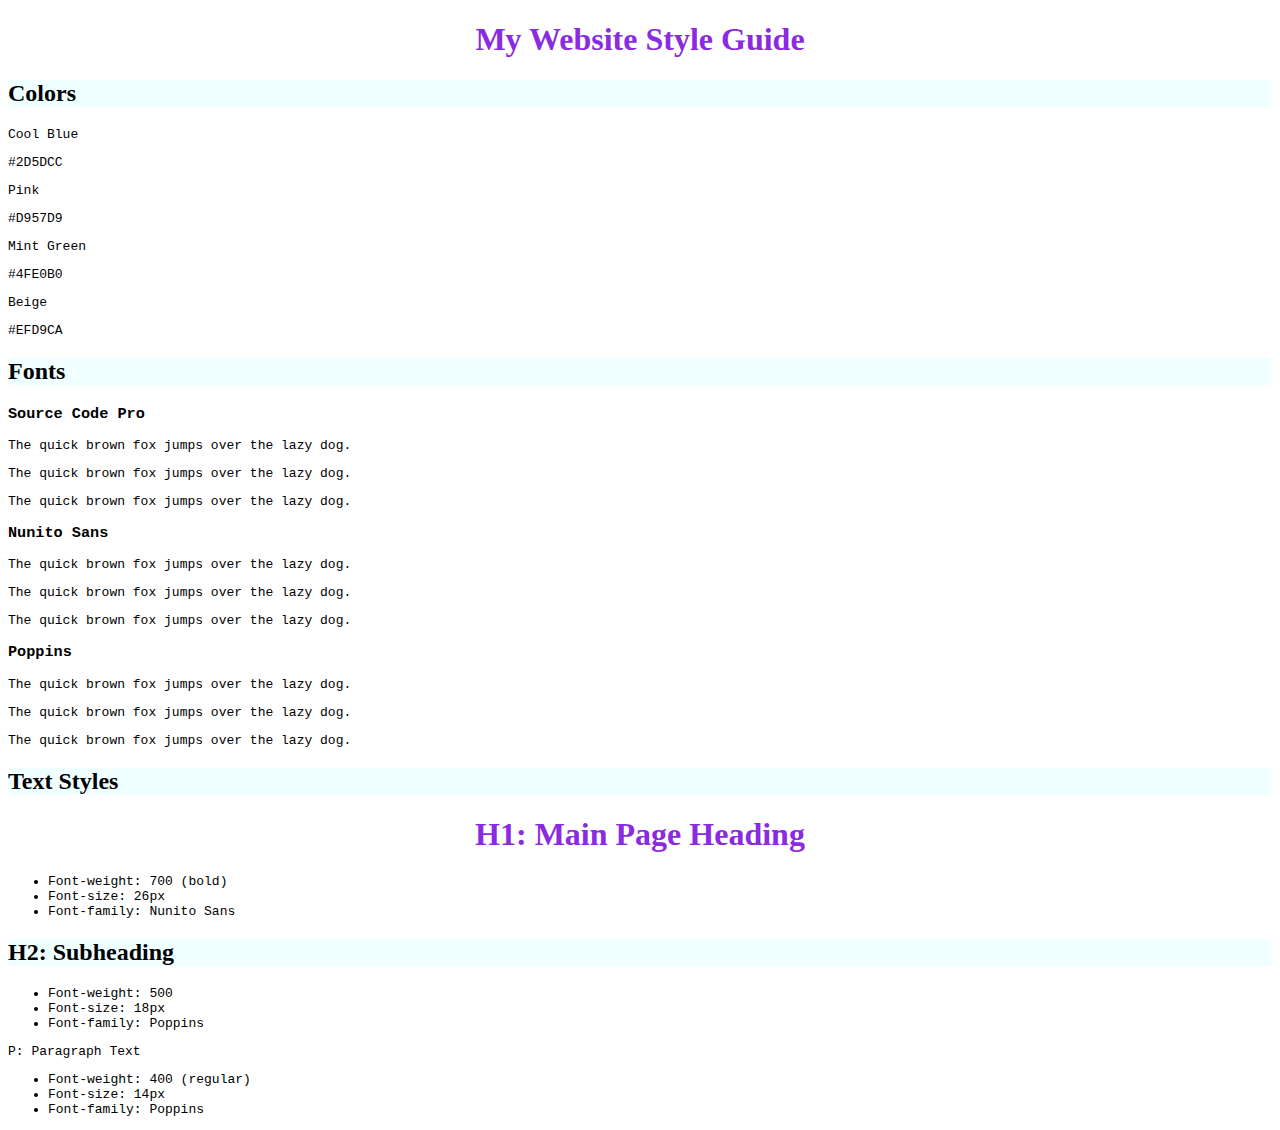
==== index3.html @ c222fce3 "Create index3.html" ====
<!DOCTYPE html>
<html>
  <head>
  <title>My Website Style Guide</title>
  <link href="styles.css" type="text/css" rel="stylesheet">
  <link href="https://fonts.googleapis.com/css2?family=Nunito+Sans&family=Poppins&family=Source+Code+Pro&display=swap" rel="stylesheet">
  </head>
 
  <body>
   <h1>My Website Style Guide</h1>
   
    <!--- Colors --->
    <div class="container">
      <h2 class="titlecard">Colors</h2>
      <div class="color-container">
      <div class="color-panel cool-blue">
        <p>Cool Blue</p>
        <p>#2D5DCC</p>
      </div>
      <div class="color-panel pink">
        <p>Pink</p>
        <p>#D957D9</p>
      </div>
      <div class="color-panel mint-green">
        <p>Mint Green</p>
        <p>#4FE0B0</p>
      </div>
      <div class="color-panel beige">
        <p>Beige</p>
        <p>#EFD9CA</p>
      </div>
      </div>
    </div>

    <!--- Fonts --->
    <div class="container">
      <h2 class="titlecard">Fonts</h2>
      <div class="source-code-pro">
        <h3>Source Code Pro</h3>
        <p>The quick brown fox jumps over the lazy dog.</p>
        <p class="bold">The quick brown fox jumps over the lazy dog.</p>
        <p class="italic">The quick brown fox jumps over the lazy dog.</p>
      </div>
      <div class="nunito-sans">
        <h3>Nunito Sans</h3>
        <p>The quick brown fox jumps over the lazy dog.</p>
        <p class="bold">The quick brown fox jumps over the lazy dog.</p>
        <p class="italic">The quick brown fox jumps over the lazy dog.</p>
      </div>
      <div class="poppins">
        <h3>Poppins</h3>
        <p>The quick brown fox jumps over the lazy dog.</p>
        <p class="bold">The quick brown fox jumps over the lazy dog.</p>
        <p class="italic">The quick brown fox jumps over the lazy dog.</p>
      </div>
    </div>
    <!--- Text Styles --->
    <div class="container">
      <h2 class="titlecard">Text Styles</h2>
      <h1>H1: Main Page Heading</h1>
      <ul>
        <li>Font-weight: 700 (bold)</li>
        <li>Font-size: 26px</li>
        <li>Font-family: Nunito Sans</li>
      </ul>
      <h2>H2: Subheading</h2>
      <ul>
        <li>Font-weight: 500</li>
        <li>Font-size: 18px</li>
        <li>Font-family: Poppins</li>
      </ul>
      <p>P: Paragraph Text</p>
      <ul>
        <li>Font-weight: 400 (regular)</li>
        <li>Font-size: 14px</li>
        <li>Font-family: Poppins</li>
      </ul>
    </div>

  </body>
</html>
---- styles.css ----
h1 {
  font-family: "Lucida Console";
  font-weight: bold;
  text-align: center;
  color: BlueViolet;
  
}

h2 {
 font-family: "Lucida Console";
 background-color: Azure;
}

body {
  font-family: Monospace;
}

.tables {
  border: 2px solid darkblue;
  width: 650px;
  margin: 0 auto;
}

td {
  border-top: 1px solid darkblue;
}

thead {
  background-color: darkslateblue;
  color: white;
}
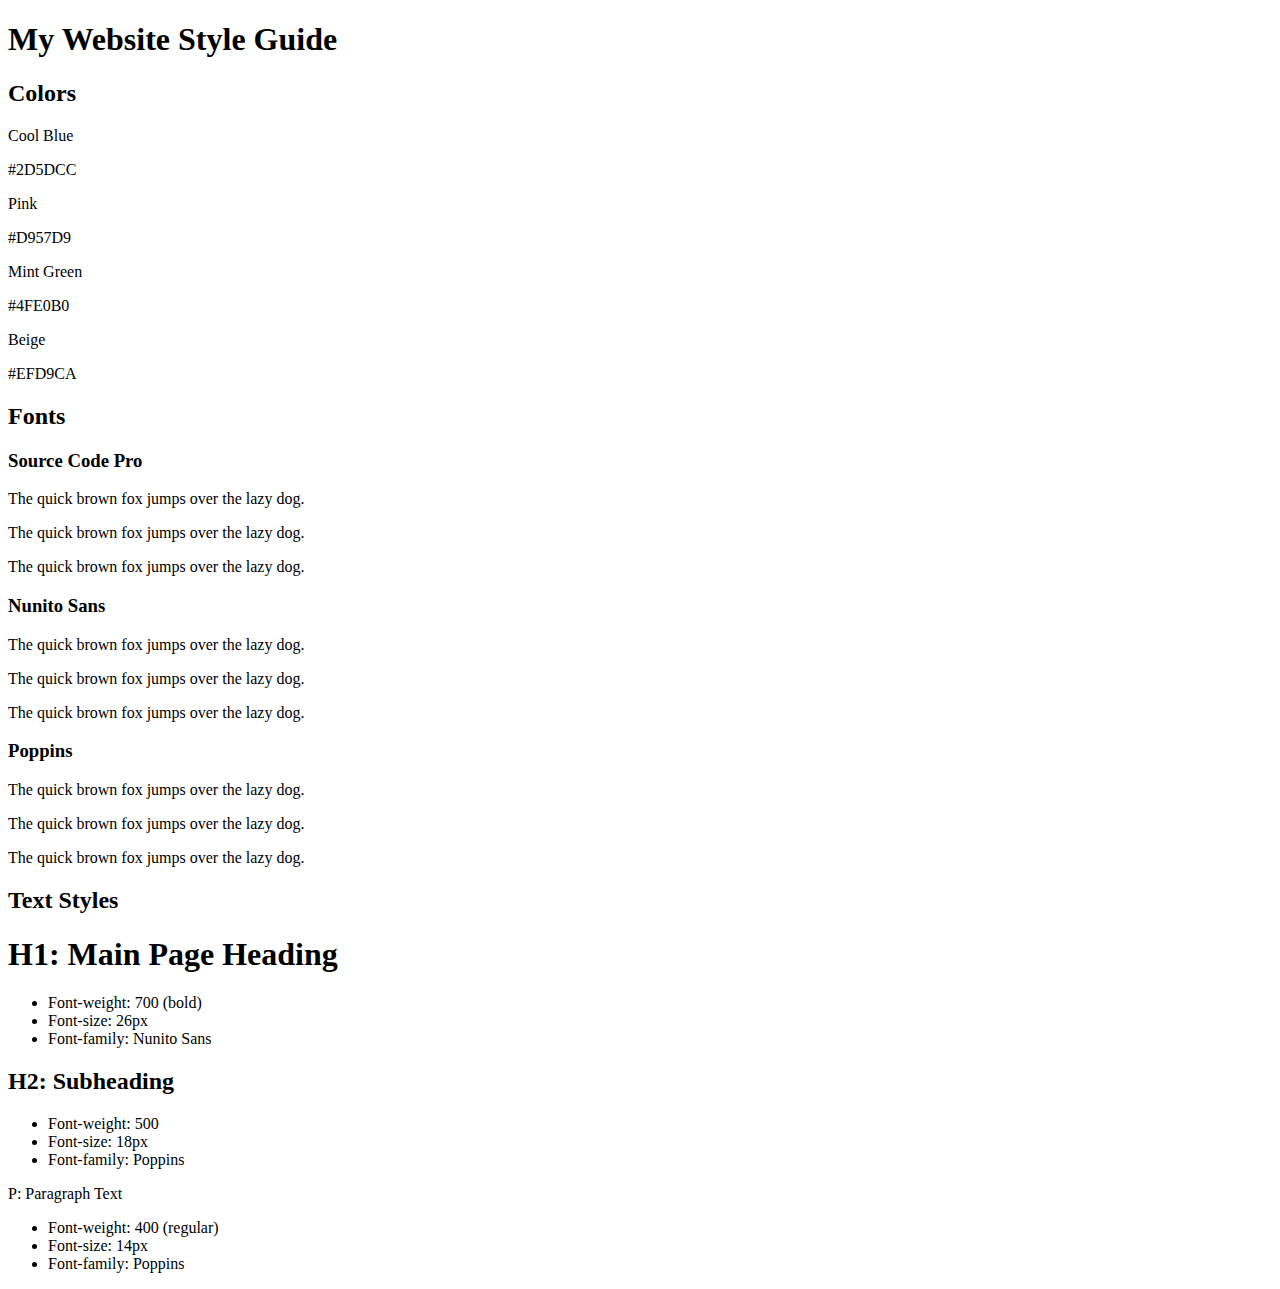
==== commit cff14b0a: "Update index3.html" ====
--- a/index3.html
+++ b/index3.html
@@ -2,7 +2,7 @@
 <html>
   <head>
   <title>My Website Style Guide</title>
-  <link href="styles.css" type="text/css" rel="stylesheet">
+  <link href="https://github.com/noellefrancisco/noellefrancisco.github.io/blob/main/styles3.css" type="text/css" rel="stylesheet">
   <link href="https://fonts.googleapis.com/css2?family=Nunito+Sans&family=Poppins&family=Source+Code+Pro&display=swap" rel="stylesheet">
   </head>
  
